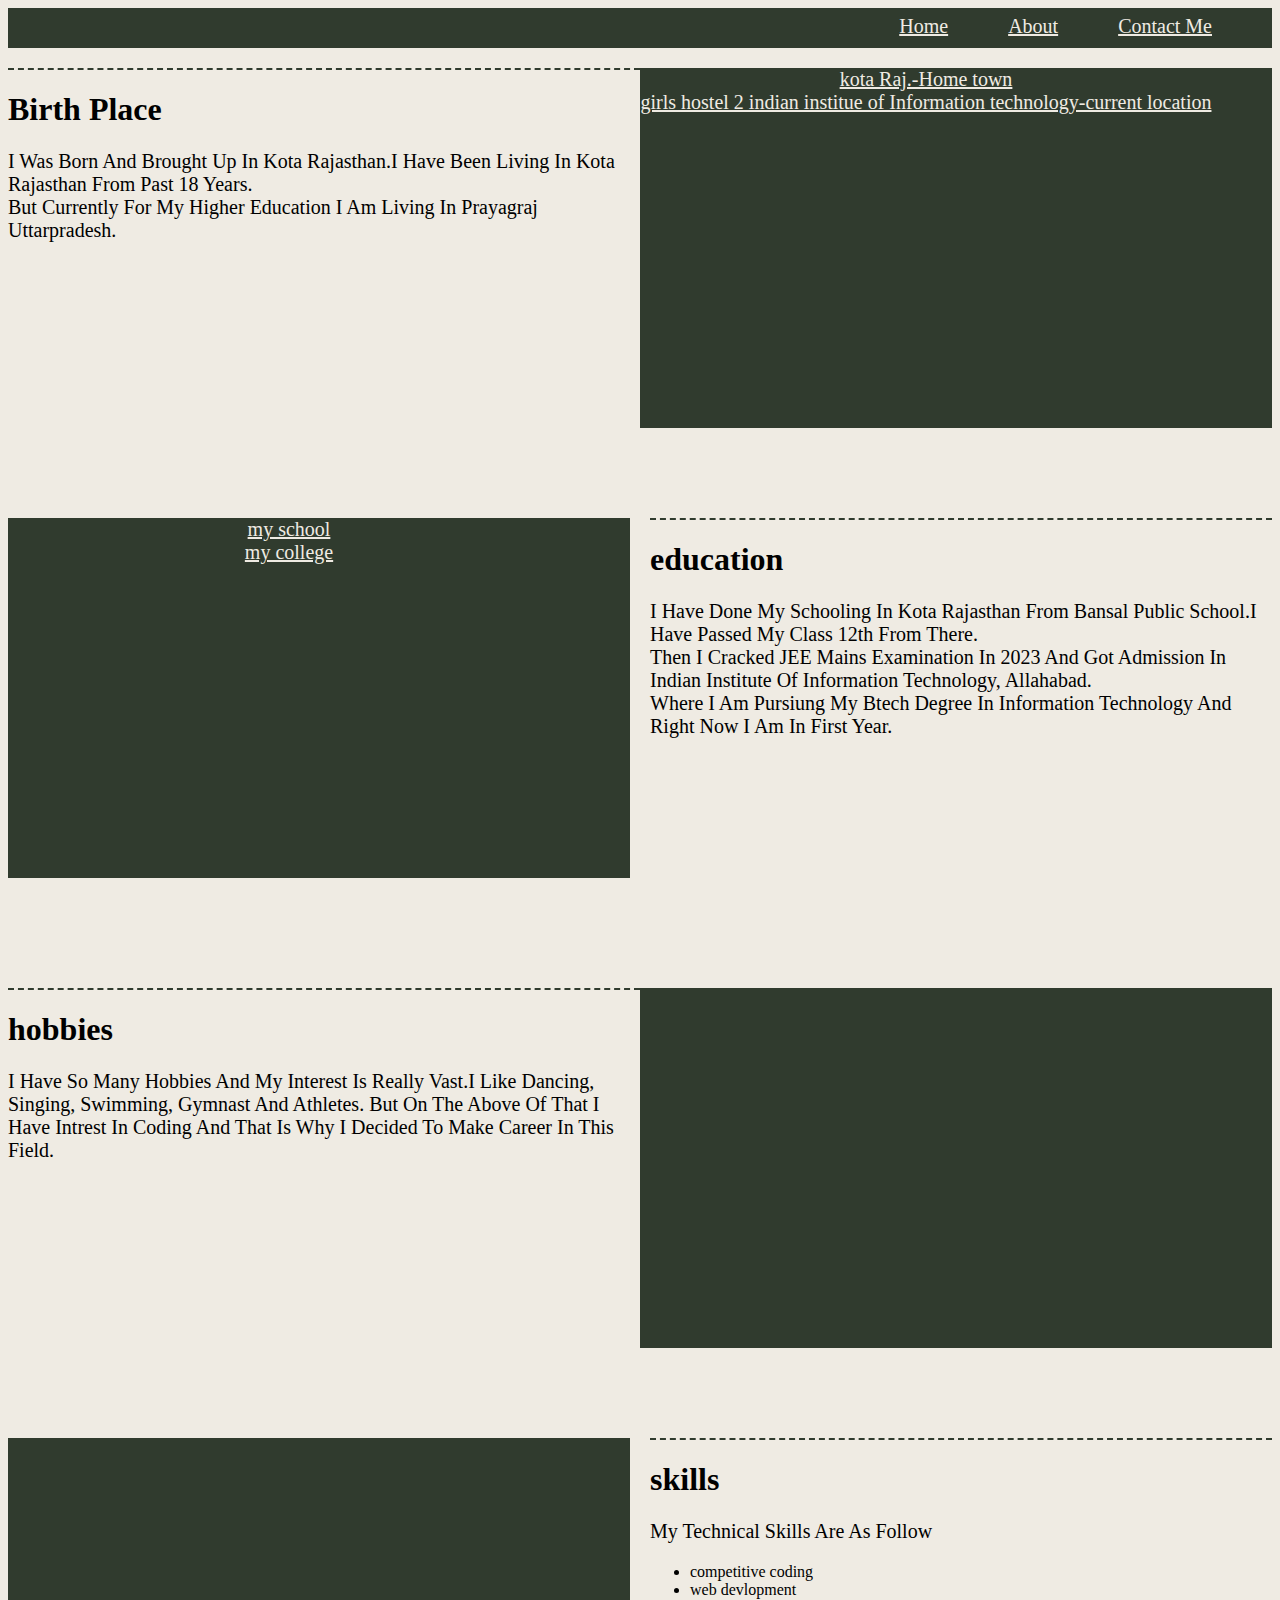
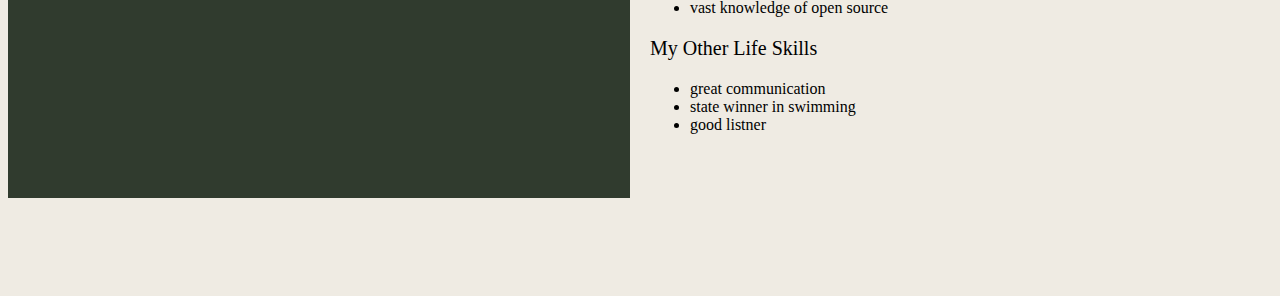
==== about.html @ 7ce367c0 "Add files via upload" ====
<!DOCTYPE html>
<html lang="en">
    <head>
        <meta charset="UTF-8">
        <meta name="viewport" content="width=device-width, initial-scale=1.0">
        <!-- <tittle>About me</tittle> -->
        <link rel ="stylesheet" href = "style.css">
   
    </head>
    <body>
        <div id="nav">
    
            <a href="./index.html">Home</a>
            <a href="./about.html">About</a>
            <a href="./cont.html">Contact Me</a>
        </div>
        <div class="birth" style="margin-top:20px;">
        <div class="birth1">
            <i class="fa-solid fa-location-arrow"></i>
            <h1>Birth Place</h1>
            <p>I was born and brought up in Kota Rajasthan.i have been living in kota rajasthan from past 18 years.
                <br>
                but currently for my higher education i am living in prayagraj uttarpradesh.
            </p>
        </div>
        <i class="fa-solid fa-location-arrow"></i>
            <div class="birth2">
                
                <a href="https://www.google.com/maps/place/Kota,+Rajasthan/@25.1734028,75.846965,12z/data=!3m1!4b1!4m6!3m5!1s0x396f9b30c41bb44d:0x5f5c103200045588!8m2!3d25.2138156!4d75.8647527!16zL20vMDRzdzh6?entry=ttu">kota Raj.-Home town</a>
                <br>
               
                <a href="https://www.google.com/maps/place/Girls+Hostel+2,+Indian+Institute+of+Information+Technology,+Jhalwa,+Prayagraj,+Uttar+Pradesh+211011/@25.4304558,81.77372,17z/data=!3m1!4b1!4m6!3m5!1s0x398533549168944b:0x3e20af6fe2910620!8m2!3d25.4304558!4d81.77372!16s%2Fg%2F11b62pqtjz?entry=ttu"> girls hostel 2 indian institue of Information technology-current location</a>
            </div>
        </div>
        
        <div class="birth">
                <div class="birth2">
                   <a href="https://bansalpublicschool.com/">my school</a><br>
                   <a href=" https://www.iiita.ac.in/">my college</a>
                </div>
                <div class="birth1" style="margin-left:20px;"><h1>education</h1>
                <p>i have done my schooling in kota rajasthan from bansal public school.i have passed my class 12th from there.
                    <br>then i cracked JEE mains examination in 2023 and got admission in indian institute of information technology, allahabad.
                    <br> where i am pursiung my btech degree in information technology and right now i am in first year.
                </div>
        </div>
        <div class="birth" style="margin-top:20px;">
            <div class="birth1">
                    <h1>hobbies</h1>
                    <p>i have so many hobbies and my interest is really vast.i like dancing, singing, swimming, gymnast and athletes.
                        but on the above of that i have intrest in coding and that is why i decided to make career in this field.
                    </p>
            </div>
            <div class="birth2">

             </div>
                </div>
                </div>
                    <div class="birth">
                        <div class="birth2"></div>
                        <div class="birth1" style="margin-left:20px;"><h1>skills</h1>
                        <p>my technical skills are as follow
                            <ul>
                                <li>competitive coding</li>
                                <li>web devlopment</li>
                                <li>vast knowledge of open source</li>
                            </ul>
                                
                            <p>my other life skills</p>
                             <ul>
                                <li>great communication</li>
                                <li>state winner in swimming</li>
                                <li>good listner</li>
                             </ul>   

                        </p>
                        </p>
                        </div>
                    </div>
                
            <!-- </div> -->
        
    </body>
    </body>
</html>
---- style.css ----
*{
    background-color: #efebe3;
}
#gith{
    background-color: #efebe3;
    text-decoration: none;
    color:#303b2e;
    font-size:30px;
}


#nav{
    background-color:#303b2e;
    height: 40px;
    display: flex;
    justify-content: end;
}
@keyframes k{
    from{height: 0px;}
    to{height: 400px;}
}
a{
    color:#efebe3;
    background-color: #303b2e;
    margin-top: 7px;
    margin-right: 60px;
    font-size: 20px;
}
#first{
    height: 680px;
    width: 1500px;
    color: #303b2e;
}
#text1{
    font-size: 40px;;
    color:#303b2e;
    text-align: center;
    margin-left: 50px;
    height: 680px;
    width:  600px;
    display: inline-block;
   
}
#photo{
    height: 400px;
    width: 350px;
    background-image: url(my.png.jpg);
    background-size: cover;
    margin: 70px 75px 0px 75px;
    animation-name: k;
    animation-duration: 4s;
}

#box1{
    height: 600px;
    width: 500px;
    margin-top: 40px;
    margin-right: 50px;
    background-color: #303b2e;
    text-align: center;
    font-size: 30px;
    text-decoration: dashed;
    color:#efebe3;
    float: right;
    display: inline;      
}
h6{
    background-color: #303b2e;
}
#sec{
    border: 4px dashed #efebe3;
    margin:50px;
    height: 400px;
    width: 1400px;
    font-weight: 100;
    background-color: #303b2e;
    color: #efebe3;
    font-size: 40px;
    text-align: center;
    text-transform: capitalize;
    text-decoration: dashed;
    
}


.birth
{
    display:flex;
    height:50vh;
    width:100%;
}
.birth1{
    border-top: 2px dashed #303b2e; 
    height:80%;
    width:50%;
    background-color: #efebe3;
}

.birth2{
    
    text-align: center;
    text-decoration: none;
    height:80%;
    width:50%;
    background-color: #303b2e;
    font-size: 20px;    /* float: right; */
}

#forms
{
    display:grid;
    grid-column-gap: 25vw;
    width:100vw;
    margin: 25vh 20vw;
    grid-template-columns: 200px 200px;
    grid-template-rows: 200px 200px;
}
label
{
    font-size: larger;
}
input
{
    width:300px;
}
p{
    text-transform: capitalize;
    font-size: 20px;
}
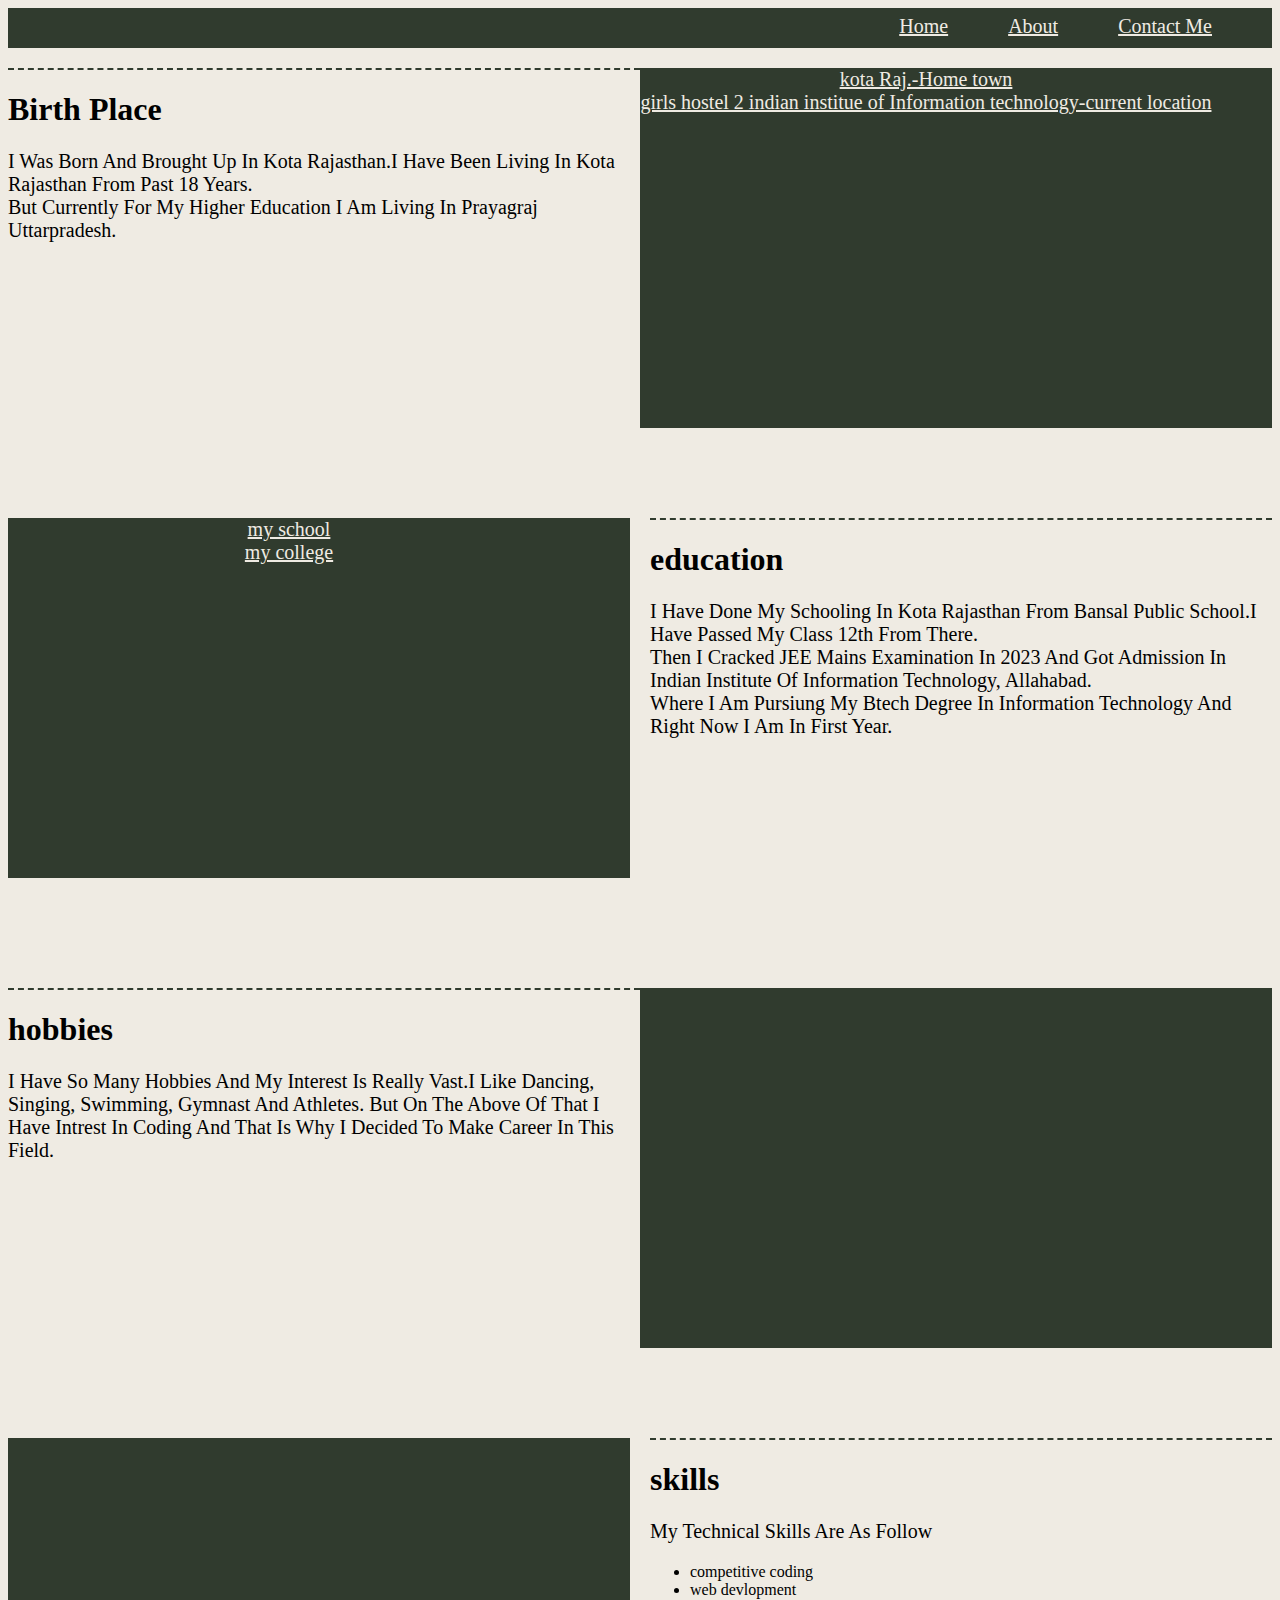
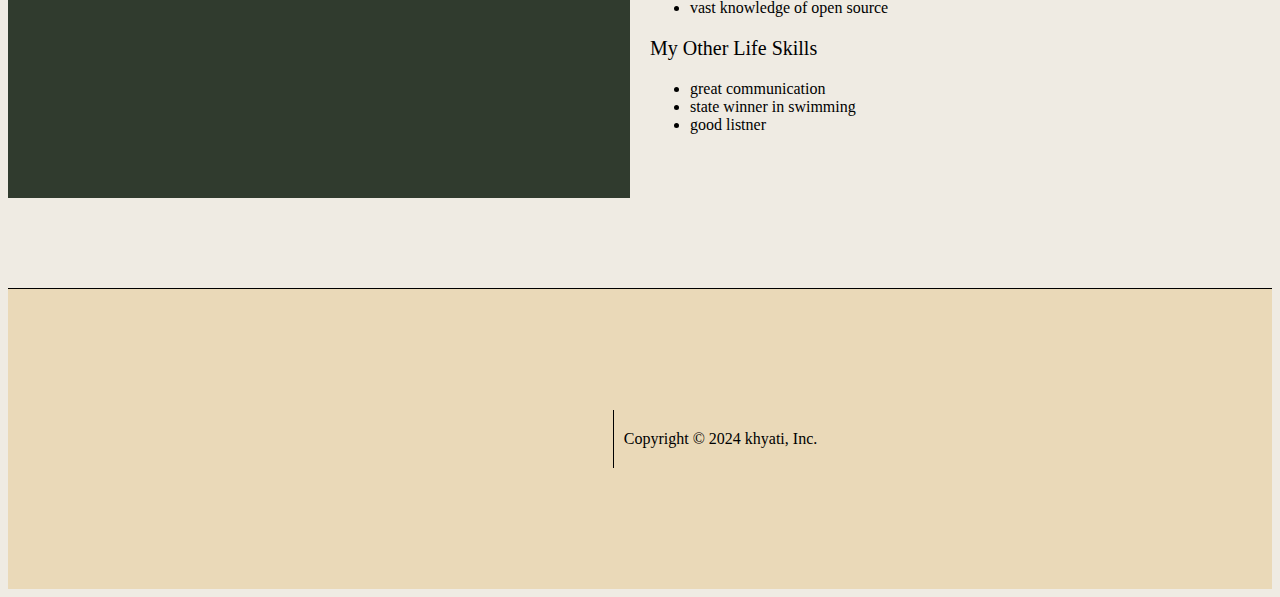
==== commit 98cb0ed0: "Update about.html" ====
--- a/about.html
+++ b/about.html
@@ -5,6 +5,7 @@
         <meta name="viewport" content="width=device-width, initial-scale=1.0">
         <!-- <tittle>About me</tittle> -->
         <link rel ="stylesheet" href = "style.css">
+        <link rel="stylesheet" href="https://cdnjs.cloudflare.com/ajax/libs/font-awesome/6.5.1/css/all.min.css" integrity="sha512-DTOQO9RWCH3ppGqcWaEA1BIZOC6xxalwEsw9c2QQeAIftl+Vegovlnee1c9QX4TctnWMn13TZye+giMm8e2LwA==" crossorigin="anonymous" referrerpolicy="no-referrer" />
    
     </head>
     <body>
@@ -16,14 +17,14 @@
         </div>
         <div class="birth" style="margin-top:20px;">
         <div class="birth1">
-            <i class="fa-solid fa-location-arrow"></i>
+            
             <h1>Birth Place</h1>
             <p>I was born and brought up in Kota Rajasthan.i have been living in kota rajasthan from past 18 years.
                 <br>
                 but currently for my higher education i am living in prayagraj uttarpradesh.
             </p>
         </div>
-        <i class="fa-solid fa-location-arrow"></i>
+       
             <div class="birth2">
                 
                 <a href="https://www.google.com/maps/place/Kota,+Rajasthan/@25.1734028,75.846965,12z/data=!3m1!4b1!4m6!3m5!1s0x396f9b30c41bb44d:0x5f5c103200045588!8m2!3d25.2138156!4d75.8647527!16zL20vMDRzdzh6?entry=ttu">kota Raj.-Home town</a>
@@ -34,10 +35,12 @@
         </div>
         
         <div class="birth">
-                <div class="birth2">
-                   <a href="https://bansalpublicschool.com/">my school</a><br>
+                <div class="birth2 ">
+                   <a  href="https://bansalpublicschool.com/">my school</a><br>
                    <a href=" https://www.iiita.ac.in/">my college</a>
+                   
                 </div>
+
                 <div class="birth1" style="margin-left:20px;"><h1>education</h1>
                 <p>i have done my schooling in kota rajasthan from bansal public school.i have passed my class 12th from there.
                     <br>then i cracked JEE mains examination in 2023 and got admission in indian institute of information technology, allahabad.
@@ -78,7 +81,13 @@
                         </div>
                     </div>
                 
-            <!-- </div> -->
+                    <div class ="footer"> 
+                        <div class ="icon"><i class="fa-brands fa-linkedin"></i>
+                            <i class="fa-brands fa-instagram"></i>
+                            <i class="fa-brands fa-github"></i>
+                            <i class="fa-brands fa-facebook"></i></div>
+                        <div class="copy">Copyright © 2024 khyati, Inc.</div>
+                    </div>
         
     </body>
     </body>
--- a/style.css
+++ b/style.css
@@ -3,7 +3,7 @@
 }
 #gith{
     background-color: #efebe3;
-    text-decoration: none;
+    text-decoration: line;
     color:#303b2e;
     font-size:30px;
 }
@@ -68,7 +68,7 @@
     background-color: #303b2e;
 }
 #sec{
-    border: 4px dashed #efebe3;
+    border: 4px solid #efebe3;
     margin:50px;
     height: 400px;
     width: 1400px;
@@ -79,7 +79,14 @@
     text-align: center;
     text-transform: capitalize;
     text-decoration: dashed;
+    animation-name: any;
+    animation-delay: 4s;
+    animation-duration: 4s;
     
+}
+@keyframes any{
+    from{visibility: hidden;}
+    to{visibility: visible;}
 }
 
 
@@ -126,4 +133,29 @@
 p{
     text-transform: capitalize;
     font-size: 20px;
-}+}
+.footer{
+    border-top: 1px solid black;
+    background-color: #ead9b8;
+    height: 300px;
+    width: 100%;
+    margin: 0;
+    display: flex;
+    justify-content: center;
+    align-items: center;
+        
+}
+.icon{
+    border-right: 1px solid black;
+}
+.footer div{
+    background-color: #ead9b8;
+    margin-right: 10px;
+}
+i{
+    color: black;
+    opacity: 1;
+    font-size: 50px;
+    margin: 20px; 
+    background-color: #ead9b8;   
+}
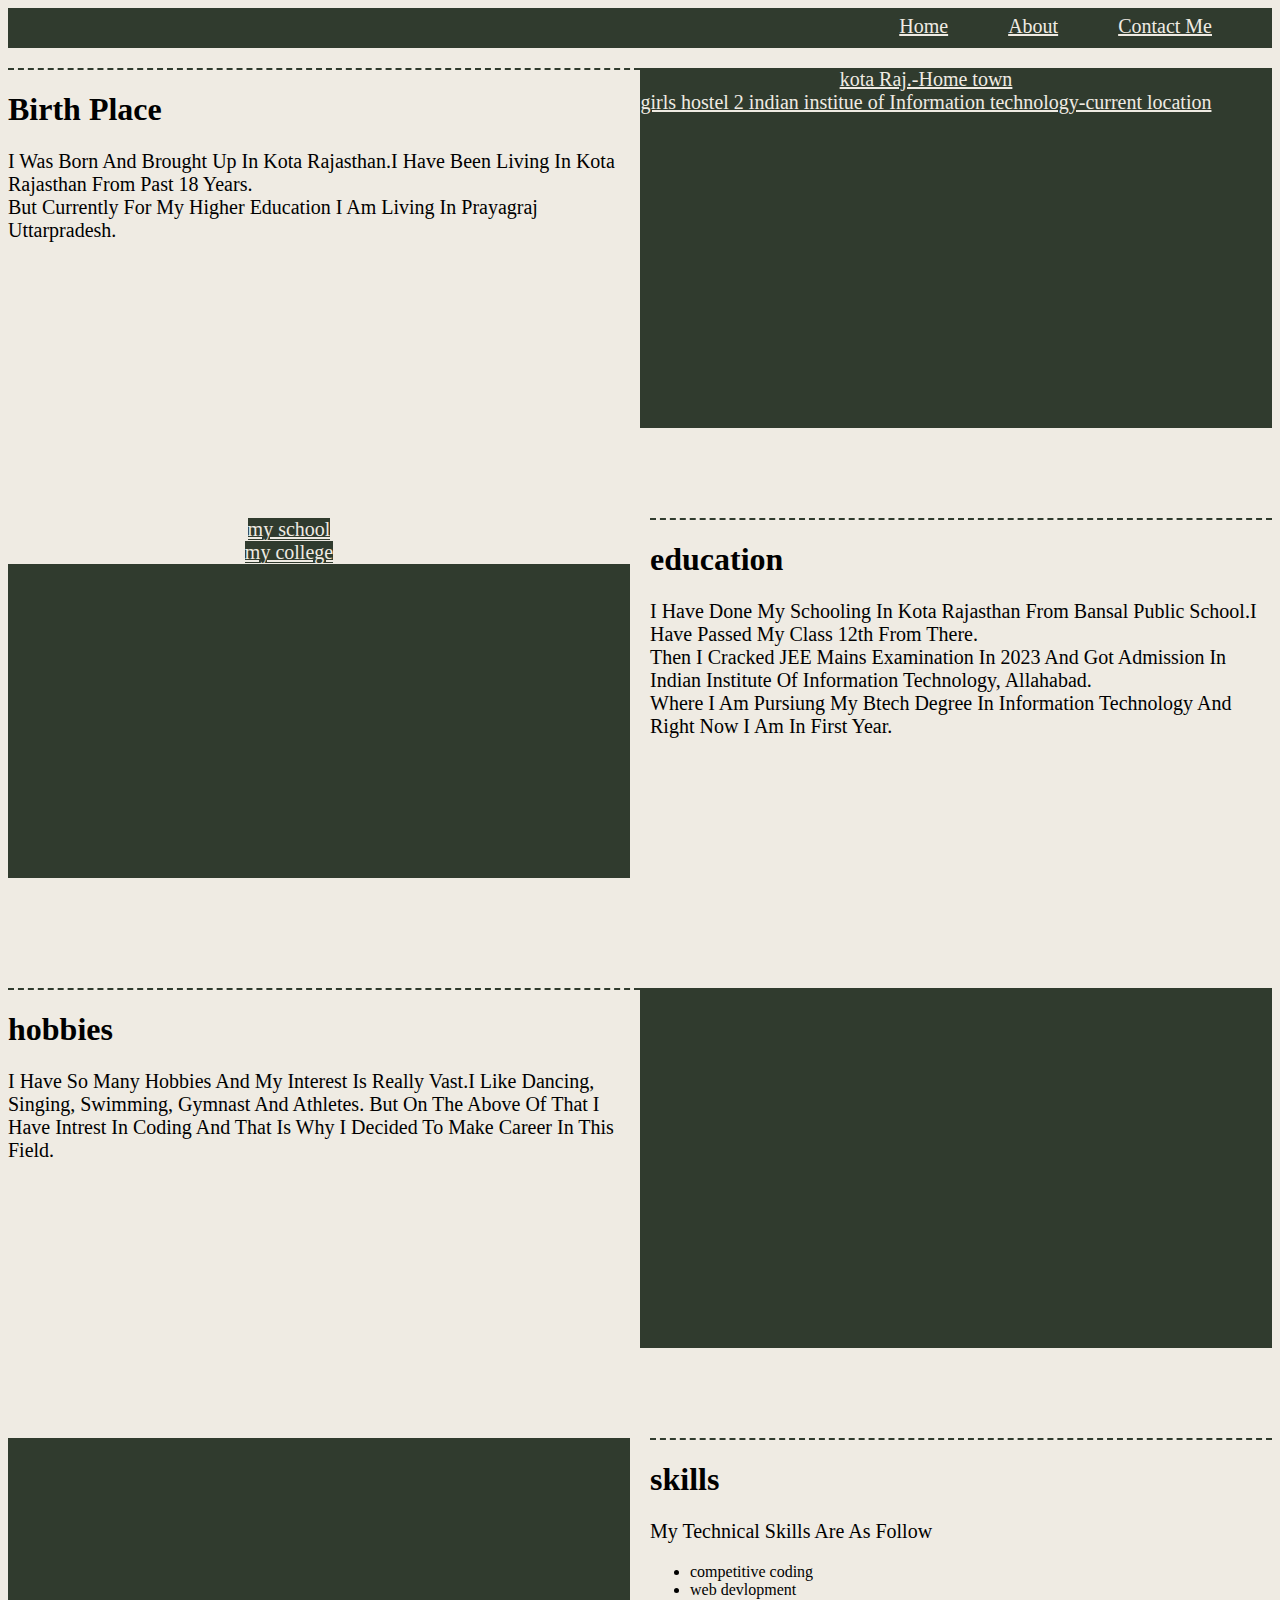
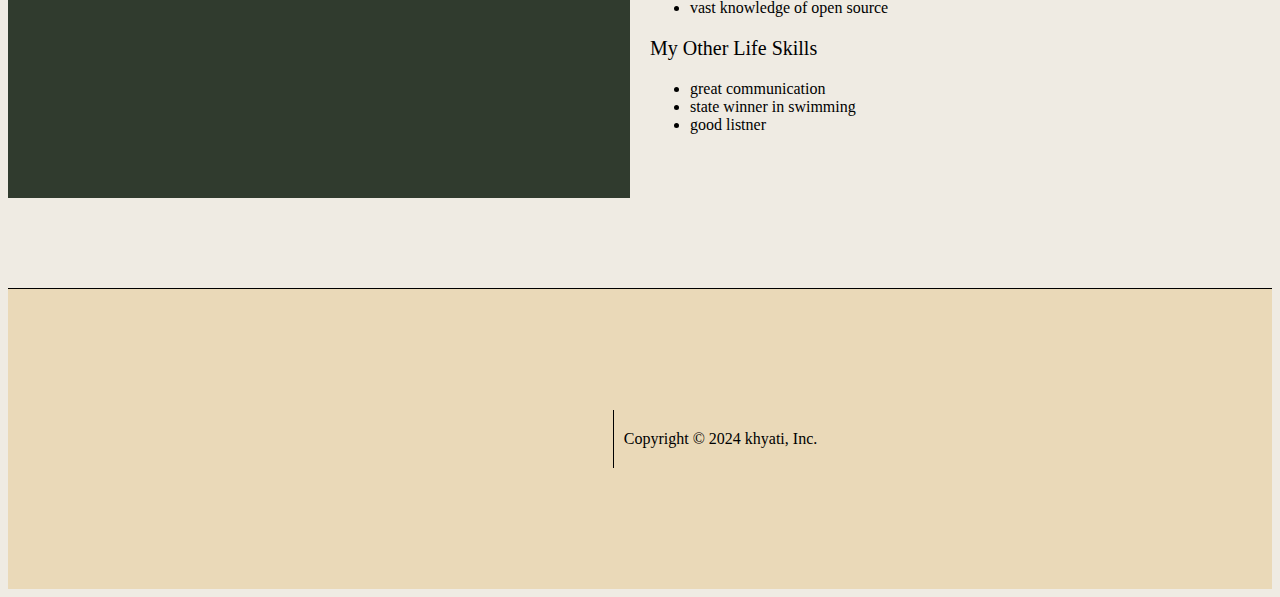
==== commit e11e6a7b: "Update about.html" ====
--- a/about.html
+++ b/about.html
@@ -36,8 +36,8 @@
         
         <div class="birth">
                 <div class="birth2 ">
-                   <a  href="https://bansalpublicschool.com/">my school</a><br>
-                   <a href=" https://www.iiita.ac.in/">my college</a>
+                   <div class="school"><a href="https://bansalpublicschool.com/">my school</a></div>
+                    <div class="college"><a href=" https://www.iiita.ac.in/">my college</a></div>
                    
                 </div>
 
